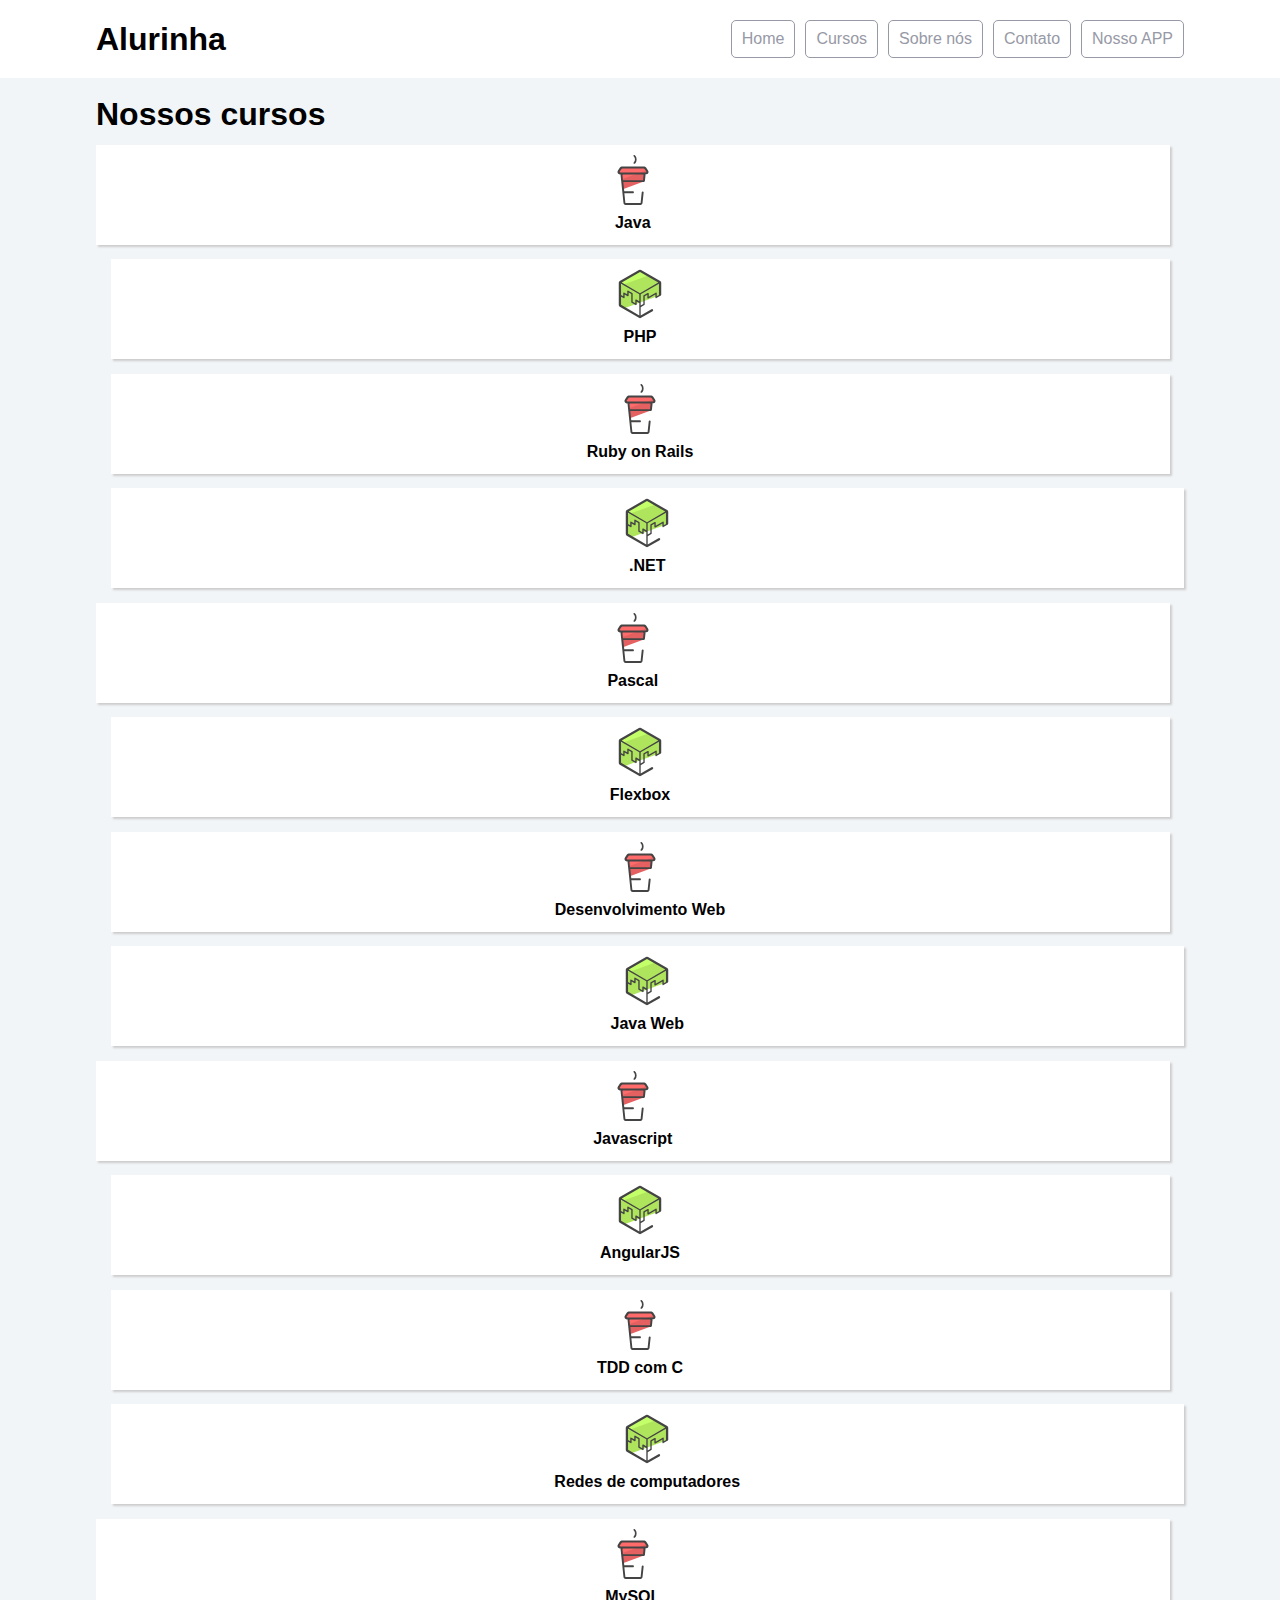
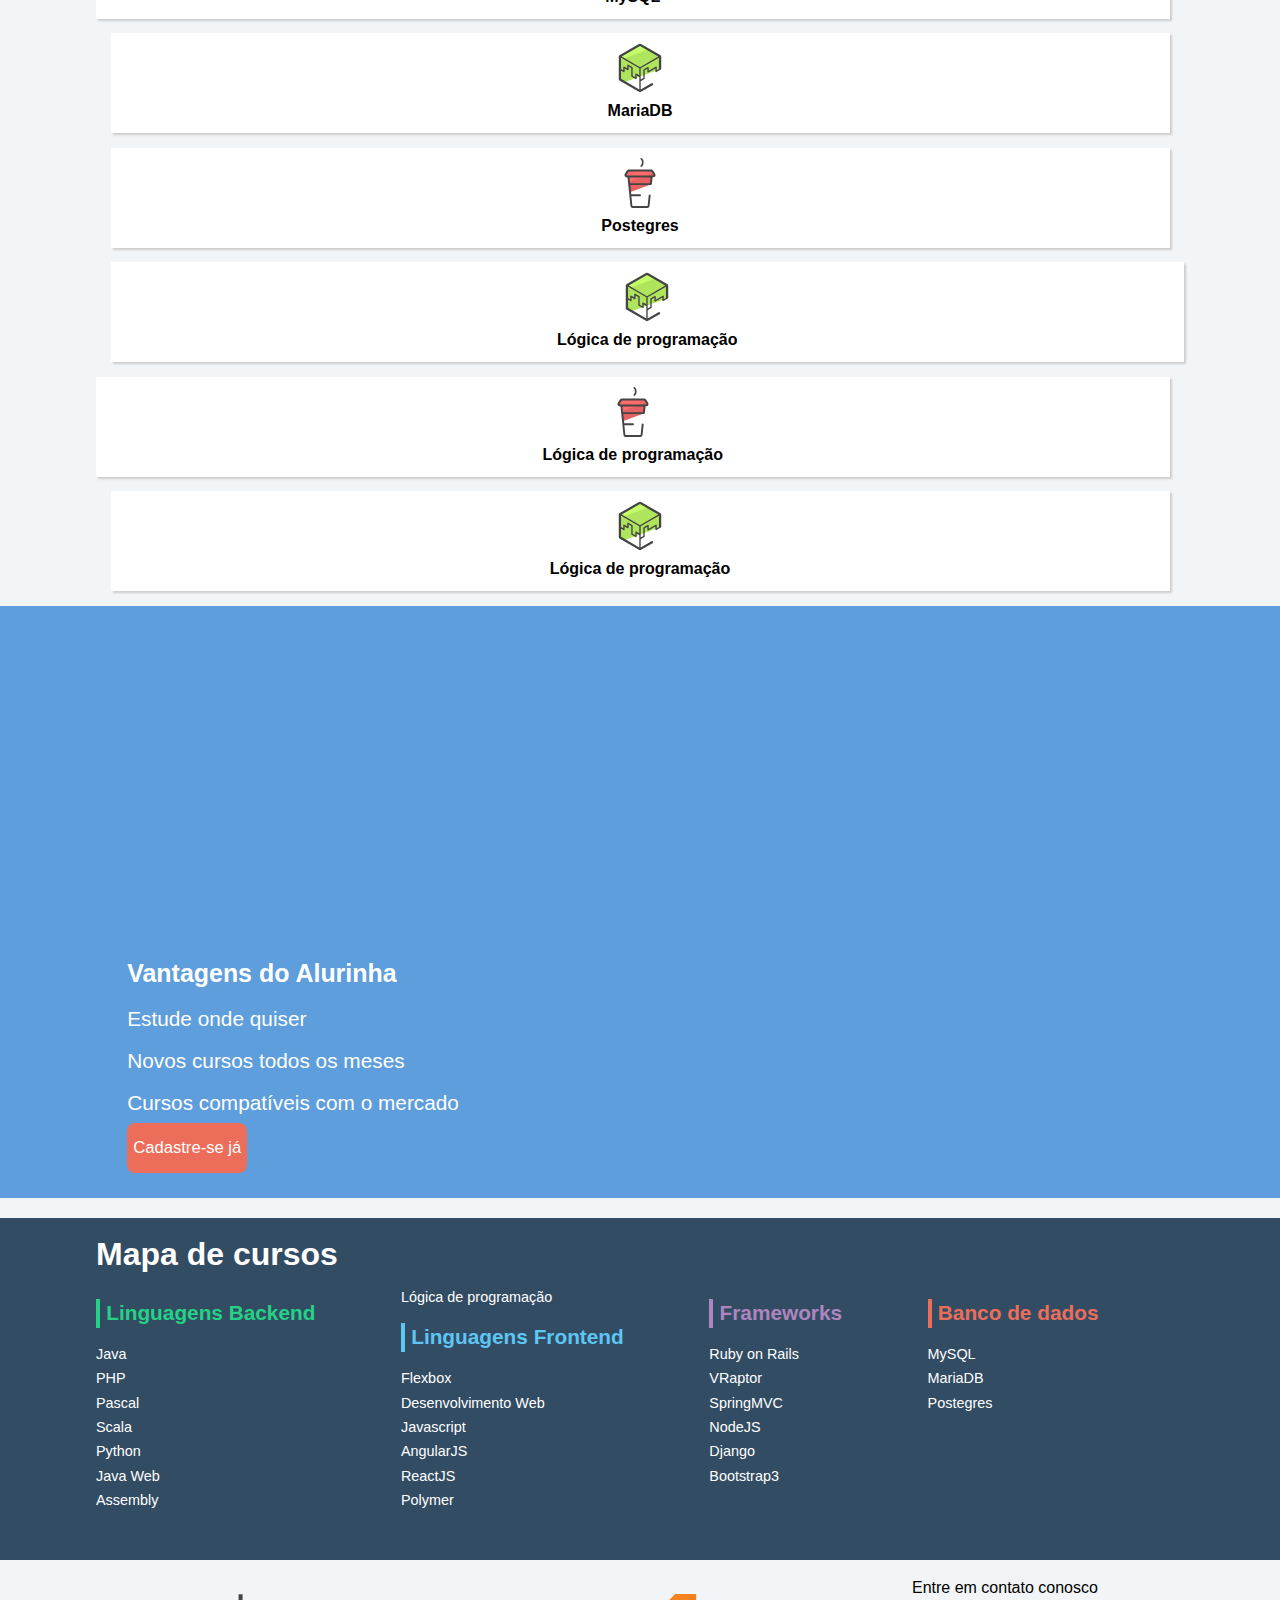
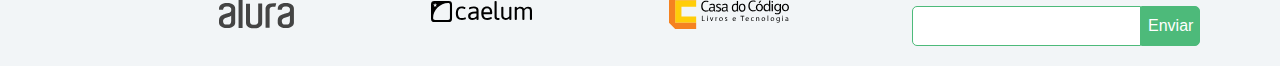
==== index.html @ bd03ff38 "Aprendendo FlexBox - posicionamento de tela" ====
<!doctype html>
<html>
<head>
	<meta charset="utf-8">
	<meta name="viewport" content="width=device-width, initial-scale=1">
	<title>Alurinha | Cursos online</title>
	<link rel="stylesheet" href="css/reset.css">
	<link rel="stylesheet" href="css/style.css">
	<link rel="stylesheet" href="css/flexbox.css">
</head>
<body>

	<header class="cabecalhoPrincipal">
		<div class="container">
			<h1 class="cabecalhoPrincipal-titulo">
				<a href="#">Alurinha</a>
			</h1>

			<nav class="cabecalhoPrincipal-nav">
				<a class="cabecalhoPrincipal-nav-link" href="#">Home</a>
				<a class="cabecalhoPrincipal-nav-link" href="#">Cursos</a>
				<a class="cabecalhoPrincipal-nav-link" href="#">Sobre nós</a>
				<a class="cabecalhoPrincipal-nav-link" href="#">Contato</a>
				<a class="cabecalhoPrincipal-nav-link cabecalhoPrincipal-nav-link-app" href="#">Nosso APP</a>
			</nav>
		</div>

	</header>

	<main class="conteudoPrincipal">
		<div class="container">
			<h2 class="subtitulo">Nossos cursos</h2>

			<nav>
				<ul class="conteudoPrincipal-cursos">
					<li class="conteudoPrincipal-cursos-link"><a href="#">Java</a></li>
					<li class="conteudoPrincipal-cursos-link"><a href="#">PHP</a></li>
					<li class="conteudoPrincipal-cursos-link"><a href="#">Ruby on Rails</a></li>
					<li class="conteudoPrincipal-cursos-link"><a href="#">.NET</a></li>
					<li class="conteudoPrincipal-cursos-link"><a href="#">Pascal</a></li>
					<li class="conteudoPrincipal-cursos-link"><a href="#">Flexbox</a></li>
					<li class="conteudoPrincipal-cursos-link"><a href="#">Desenvolvimento Web</a></li>
					<li class="conteudoPrincipal-cursos-link"><a href="#">Java Web</a></li>
					<li class="conteudoPrincipal-cursos-link"><a href="#">Javascript</a></li>
					<li class="conteudoPrincipal-cursos-link"><a href="#">AngularJS</a></li>
					<li class="conteudoPrincipal-cursos-link"><a href="#">TDD com C</a></li>
					<li class="conteudoPrincipal-cursos-link"><a href="#">Redes de computadores</a></li>
					<li class="conteudoPrincipal-cursos-link"><a href="#">MySQL</a></li>
					<li class="conteudoPrincipal-cursos-link"><a href="#">MariaDB</a></li>
					<li class="conteudoPrincipal-cursos-link"><a href="#">Postegres</a></li>
					<li class="conteudoPrincipal-cursos-link"><a href="#">Lógica de programação</a></li>
					<li class="conteudoPrincipal-cursos-link"><a href="#">Lógica de programação</a></li>
					<li class="conteudoPrincipal-cursos-link"><a href="#">Lógica de programação</a></li>
				</ul>
			</nav>
		</div>

		<section class="videoSobre">
			<div class="container">
				<iframe class="videoSobre-video" width="560" height="315" src="https://www.youtube.com/embed/bIlOsJzBVaY?list=PLh2Y_pKOa4UcF1BYPJR3EIMRi3nWAUxIp" frameborder="0" allowfullscreen></iframe>
				
				<div class="videoSobre-sobre">
					<h2 class="videoSobre-sobre-title">Vantagens do Alurinha</h2>
					<ul class="videoSobre-sobre-list">
						<li class="videoSobre-sobre-item">Estude onde quiser</li>
						<li class="videoSobre-sobre-item">Novos cursos todos os meses</li>
						<li class="videoSobre-sobre-item">Cursos compatíveis com o mercado</li>
					</ul>
					<button class="videoSobre-button">Cadastre-se já</button>
				</div>
			</div>
		</section>

	</main>

	<footer class="rodapePrincipal">
		<div class="container">

			<section class="rodapePrincipal-navMap">
				<h3 class="subtitulo">Mapa de cursos</h3>
				<nav class="rodapePrincipal-navMap-list">

					<h4 class="navmap-list-title navmap-list-title-backend">Linguagens Backend</h4>
					<a class="rodapePrincipal-navMap-link" href="#">Java</a>
					<a class="rodapePrincipal-navMap-link" href="#">PHP</a>
					<a class="rodapePrincipal-navMap-link" href="#">Pascal</a>
					<a class="rodapePrincipal-navMap-link" href="#">Scala</a>
					<a class="rodapePrincipal-navMap-link" href="#">Python</a>
					<a class="rodapePrincipal-navMap-link" href="#">Java Web</a>
					<a class="rodapePrincipal-navMap-link" href="#">Assembly</a>
					<a class="rodapePrincipal-navMap-link" href="#">Lógica de programação</a>

					<h4 class="navmap-list-title navmap-list-title-frontend">Linguagens Frontend</h4>
					<a class="rodapePrincipal-navMap-link" href="#">Flexbox</a>
					<a class="rodapePrincipal-navMap-link" href="#">Desenvolvimento Web</a>
					<a class="rodapePrincipal-navMap-link" href="#">Javascript</a>
					<a class="rodapePrincipal-navMap-link" href="#">AngularJS</a>
					<a class="rodapePrincipal-navMap-link" href="#">ReactJS</a>
					<a class="rodapePrincipal-navMap-link" href="#">Polymer</a>
					
					<h4 class="navmap-list-title navmap-list-title-framework">Frameworks</h4>
					<a class="rodapePrincipal-navMap-link" href="#">Ruby on Rails</a>
					<a class="rodapePrincipal-navMap-link" href="#">VRaptor</a>
					<a class="rodapePrincipal-navMap-link" href="#">SpringMVC</a>
					<a class="rodapePrincipal-navMap-link" href="#">NodeJS</a>
					<a class="rodapePrincipal-navMap-link" href="#">Django</a>
					<a class="rodapePrincipal-navMap-link" href="#">Bootstrap3</a>

					<h4 class="navmap-list-title navmap-list-title-bancoDeDados">Banco de dados</h4>
					<a class="rodapePrincipal-navMap-link" href="#">MySQL</a>
					<a class="rodapePrincipal-navMap-link" href="#">MariaDB</a>
					<a class="rodapePrincipal-navMap-link" href="#">Postegres</a>

				</nav>
			</section>

		</div>

		<section class="rodapePrincipal-patrocinadores">
			<div class="container">
				<ul class="rodapePrincipal-patrocinadores-list">
					<li>
						<a class="rodapePrincipal-patrocinadores-list-link patrocinadores-list-link-alura" href="#">
							<img src="img/logos/alura.svg" alt="Logo da Alura">
						</a>
					</li>
					<li>
						<a class="rodapePrincipal-patrocinadores-list-link patrocinadores-list-link-caelum" href="#">
							<img src="img/logos/caelum.svg" alt="Logo da Caelum">
						</a>
					</li>
					<li>
						<a class="rodapePrincipal-patrocinadores-list-link patrocinadores-list-link-casaDoCodigo" href="#">
							<img src="img/logos/cdc.svg" alt="Logo da Casa do Código">
						</a>
					</li>
				</ul>
				<form class="rodapePrincipal-contatoForm" action="#">
					<fieldset>
						<legend class="rodapePrincipal-contatoForm-legend" for="email-contato">Entre em contato conosco</legend>
						<div class="rodapePrincipal-contatoForm-fieldset"> 
							<input class="rodapePrincipal-contatoForm-emailInput" type="email" name="email-contato" id="email-contato">
							<button class="rodapePrincipal-contatoForm-submit" type="submit">Enviar</button>
						</div>
					</fieldset>
				</form>
			</div>
		</section>
	</footer>

</body>
</html>
---- css/style.css ----
body {
	background-color: #F2F5F7;
	font-family: 'Open Sans',Arial,sans-serif;
}

.container {
	width: 94%;
	margin: 0 auto;
}

.cabecalhoPrincipal {
	background-color: #FFF;
	padding: 20px 0;
}

.cabecalhoPrincipal-titulo {
	font-weight: bold;
	font-size: 2em;
	margin-bottom: 20px;
}

.cabecalhoPrincipal-titulo a {
	text-decoration: none;
	color: inherit;
}

.cabecalhoPrincipal-nav-link {
	padding: 10px;
	margin-bottom: 10px;
	color: #9799A6;
	background-color: #FFF;
	text-decoration: none;
	transition: .5s;
	display: block;

	border-bottom: 1px solid #9799A6;
}

.conteudoPrincipal {
	margin-top: 20px;
	margin-bottom: 20px;
}

.subtitulo {
	font-weight: bold;
	font-size: 32px;
	margin-bottom: 10px;
	text-align: center;
}

.conteudoPrincipal-cursos-link {
	height: 100px;
	background-color: #FFF;
	text-align: center;
	margin: 1%;
	transition: .3s;
	box-shadow: 2px 2px 2px #CCC;
	position: relative;
}

.conteudoPrincipal-cursos-link a {
	text-decoration: none;
	color: #000;
	font-weight: bold;
	display: block;
	width: 100%;
	height: 100%;
	position: absolute;
	top: 0;
	left: 0;
}

.conteudoPrincipal-cursos-link:hover {
	box-shadow: 4px 4px 4px #CCC;
}

.conteudoPrincipal-cursos-link a:before {
	content: '';
	display: block;
	width: 50px;
	height: 50px;
	margin: 10px auto;
}

.conteudoPrincipal-cursos-link:nth-child(even) a:before {
	background: url(../img/background1.svg) no-repeat;	
}

.conteudoPrincipal-cursos-link:nth-child(odd) a:before {
	background: url(../img/background2.svg) no-repeat;
}


.rodapePrincipal {
	background-color: #324C64;
	padding-top: 20px;
}

.rodapePrincipal .subtitulo {
	color: #FFF;
}

.rodapePrincipal-navMap-link {
	text-decoration: none;
	color: #FFF;
	margin-top: 10px;
}

.rodapePrincipal-navMap-link {
	font-size: .9em;
}

.navmap-list-title {
	font-weight: 700;
	font-size: 1.3em;
	margin: .9em 0;
	padding-left: .3em;
	padding-top: .2em;
	padding-bottom: .2em;
}

.navmap-list-title + .rodapePrincipal-navMap-link {
	margin-top: 0;
}

.navmap-list-title-bancoDeDados { color: #EC6E5A; border-left: 4px solid #EC6E5A; }
.navmap-list-title-framework { color: #AD85BF; border-left: 4px solid #AD85BF; }
.navmap-list-title-frontend { color: #5EC6F3; border-left: 4px solid #5EC6F3; }
.navmap-list-title-backend { color: #25D285; border-left: 4px solid #25D285; }

.rodapePrincipal-patrocinadores {
	margin-top: 30px;
	background: #F2F5F7;
	padding: 20px 0;
}

.rodapePrincipal-contatoForm {
	margin-top: 20px;
	text-align: center;
}

.rodapePrincipal-contatoForm label[for=email-contato] {
	font-weight: bold;
	font-size: 14px;
	color: #000;
	margin-bottom: 5px;
	display: block;
}

.rodapePrincipal-contatoForm-emailInput {
	border-top-left-radius: 5px;
	border-bottom-left-radius: 5px;
	padding: 10px;
}

.rodapePrincipal-contatoForm-submit {
	border-top-right-radius: 5px;
	border-bottom-right-radius: 5px;
	background-color: #4DBA7A;
	color: #FFF;
	cursor: pointer;
	
}

.rodapePrincipal-contatoForm-submit,
.rodapePrincipal-contatoForm-emailInput {
	outline: 0;
	border: 1px solid #4DBA7A;
	box-sizing: border-box;
	font-size: 16px;
}

.videoSobre {
	background-color: #5E9EDC;
	padding: 25px 0;

}

.videoSobre-video {
	max-width: 100%;
}

.videoSobre .container {
	color: #FFF;
}

.videoSobre-sobre-title {
	font-size: 1.2em;
	font-weight: bolder;
}

.videoSobre-sobre {
	font-size: 1.3em;
	line-height: 2;
}

.videoSobre-button {
	border-radius: 8px;
	background-color: #ec6e5a;
	display: block;
	color: #FFF;
	border: none;
	height: 50px;
	font-size: .8em;
	outline: none;
}

.rodapePrincipal-contatoForm-legend {
	margin-bottom: 10px;
}

@media(min-width: 769px) {

	.container {
		width: 85%;	
	}

	.subtitulo {
		text-align: left;
	}

	.cabecalhoPrincipal-nav-link {
		border-radius: 5px;
		border: 1px solid #9799A6;
	}

	.cabecalhoPrincipal-nav-link:hover {
		color: #FFF;
		background-color: #9799A6;
	}

	.cabecalhoPrincipal-titulo {
		margin: 0;
	}

	.cabecalhoPrincipal-nav {
		width: auto;
	}

	.cabecalhoPrincipal-nav-link {
		width: auto;
		margin: 0 0 0 10px;
	}

	.rodapePrincipal-contatoForm {
		margin-top: 0;
		text-align: left;
	}

	.conteudoPrincipal-cursos-link:nth-child(3n) {
		margin-right: 0;
	}

	.conteudoPrincipal-cursos-link:nth-child(3n+1) {
		margin-left: 0;
	}

}

@media(min-width: 1000px) {
	.conteudoPrincipal-cursos-link {
		margin: 1.333%;
	}

	.conteudoPrincipal-cursos-link:nth-child(3n) {
		margin-right: 1.33%;
	}

	.conteudoPrincipal-cursos-link:nth-child(3n+1) {
		margin-left: 1.333%;
	}

	.conteudoPrincipal-cursos-link:nth-child(4n) {
		margin-right: 0;
	}

	.conteudoPrincipal-cursos-link:nth-child(4n+1) {
		margin-left: 0;
	}

	.videoSobre-sobre {
		margin-left: 1.5em;
	}

}
---- css/flexbox.css ----
.cabecalhoPrincipal .container {

	display: flex;
    align-items: center;
    justify-content: space-between;
}

.cabecalhoPrincipal-nav {

    display: flex;
}




.rodapePrincipal-patrocinadores .container {
    
    display: flex;
    align-items: center;
    justify-content: space-between;
}

.rodapePrincipal-patrocinadores-list {

    width: 70%;
    margin: 0 5%;

    display: flex;
    align-items: center;
    justify-content: space-around;
}

.rodapePrincipal-contatoForm {

    width: 25%;
}

.rodapePrincipal-contatoForm-fieldset {

    display: flex;
}

.rodapePrincipal-navMap-list {

    height:250px;

    display: flex;
/*  flex-direction: column;
    flex-wrap: wrap;  quebra de coluna quando ultrapassar ficando tudo um do lado do outro */
    flex-flow: column wrap; /*substitui os de cima*/
}
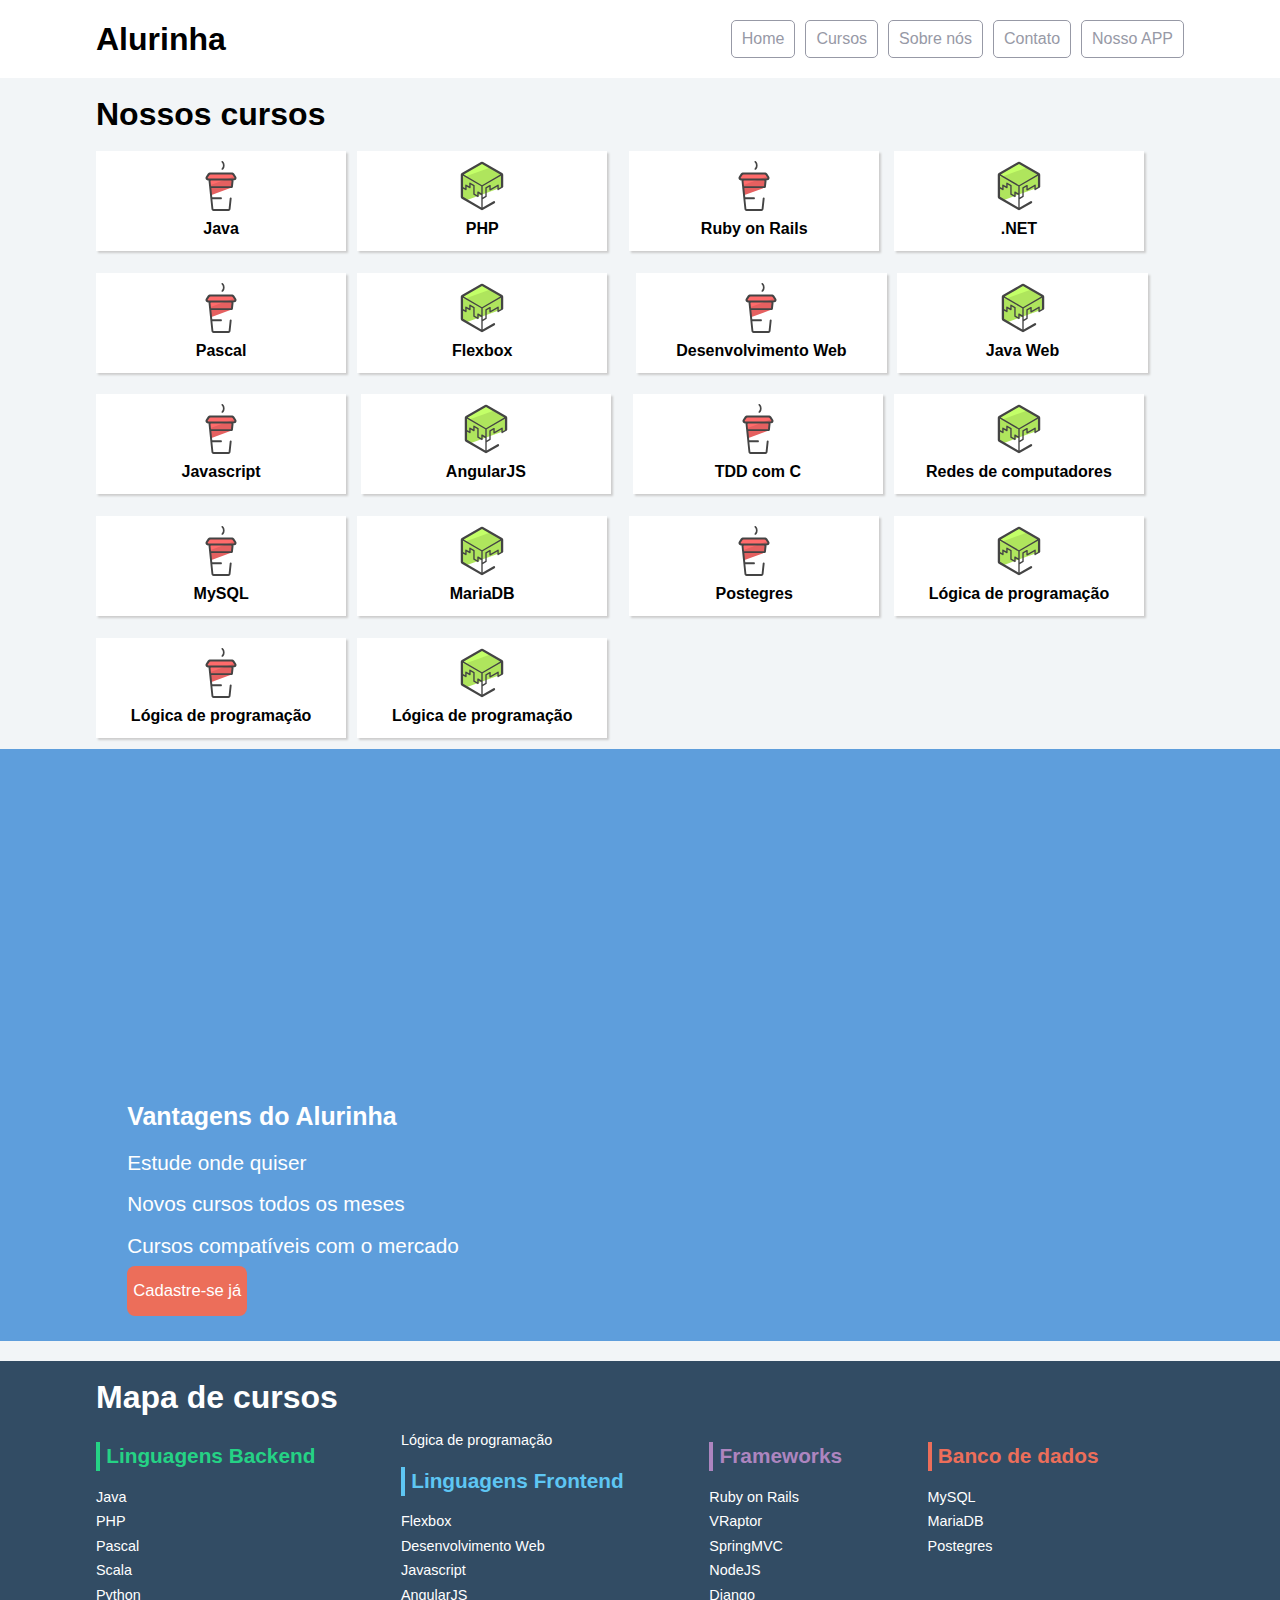
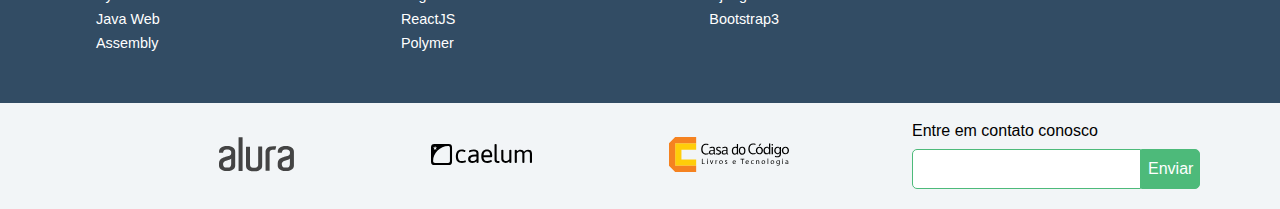
==== commit 10938c14: "Aula de Responsividade" ====
--- a/index.html
+++ b/index.html
@@ -7,6 +7,7 @@
 	<link rel="stylesheet" href="css/reset.css">
 	<link rel="stylesheet" href="css/style.css">
 	<link rel="stylesheet" href="css/flexbox.css">
+	<link rel="stylesheet" href="css/resp.css">
 </head>
 <body>
 
@@ -112,6 +113,7 @@
 					<a class="rodapePrincipal-navMap-link" href="#">Postegres</a>
 
 				</nav>
+
 			</section>
 
 		</div>
--- a/css/flexbox.css
+++ b/css/flexbox.css
@@ -9,8 +9,6 @@
 
     display: flex;
 }
-
-
 
 
 .rodapePrincipal-patrocinadores .container {
@@ -49,3 +47,26 @@
     flex-wrap: wrap;  quebra de coluna quando ultrapassar ficando tudo um do lado do outro */
     flex-flow: column wrap; /*substitui os de cima*/
 }
+
+.conteudoPrincipal-cursos {
+
+    display: flex;
+    flex-wrap: wrap;
+}
+
+.conteudoPrincipal-cursos-link {
+
+    width: 23%;
+    margin: 1%;
+}
+
+.conteudoPrincipal-cursos-link:nth-child(4n) {
+
+    margin-left: 0;
+}
+
+.conteudoPrincipal-cursos-link:nth-child(4n+1) {
+
+    margin-right: 0;
+}
+
--- a/css/resp.css
+++ b/css/resp.css
@@ -0,0 +1,78 @@
+
+@media screen and (max-width:768px){
+    
+    .cabecalhoPrincipal .container {
+
+        flex-direction: column;
+        align-items: initial;
+        text-align: center;
+
+    }
+    
+    .cabecalhoPrincipal-nav{
+    
+        flex-direction: column;
+    }
+
+    .conteudoPrincipal-cursos {
+
+        flex-direction: column;
+    }
+
+    .conteudoPrincipal-cursos-link {
+
+        width: 100%;
+    }
+
+    .conteudoPrincipal-cursos-link:nth-child(4n) {
+
+        margin-left: 1%;
+    }
+    
+    .conteudoPrincipal-cursos-link:nth-child(4n+1) {
+    
+        margin-right: 1%;
+    }
+
+    .rodapePrincipal-navMap-list {
+
+        height: auto;
+    }
+
+    .rodapePrincipal-patrocinadores .container {
+    
+        flex-direction: column;
+        align-items: center;
+    }
+
+    .rodapePrincipal-patrocinadores-list {
+
+        margin: 0;
+        width: 100%;
+    }
+
+    .rodapePrincipal-contatoForm {
+
+        width: auto;
+    /*  width: 100%; */
+    }
+    /*
+    .rodapePrincipal-contatoForm-fieldset {
+
+        justify-content: center;
+    } */
+    
+    .videoSobre{
+
+        display: flex;
+        text-align: center;
+    }
+    
+    .videoSobre-button {
+
+        width: 100%;
+    }
+    
+}
+
+
